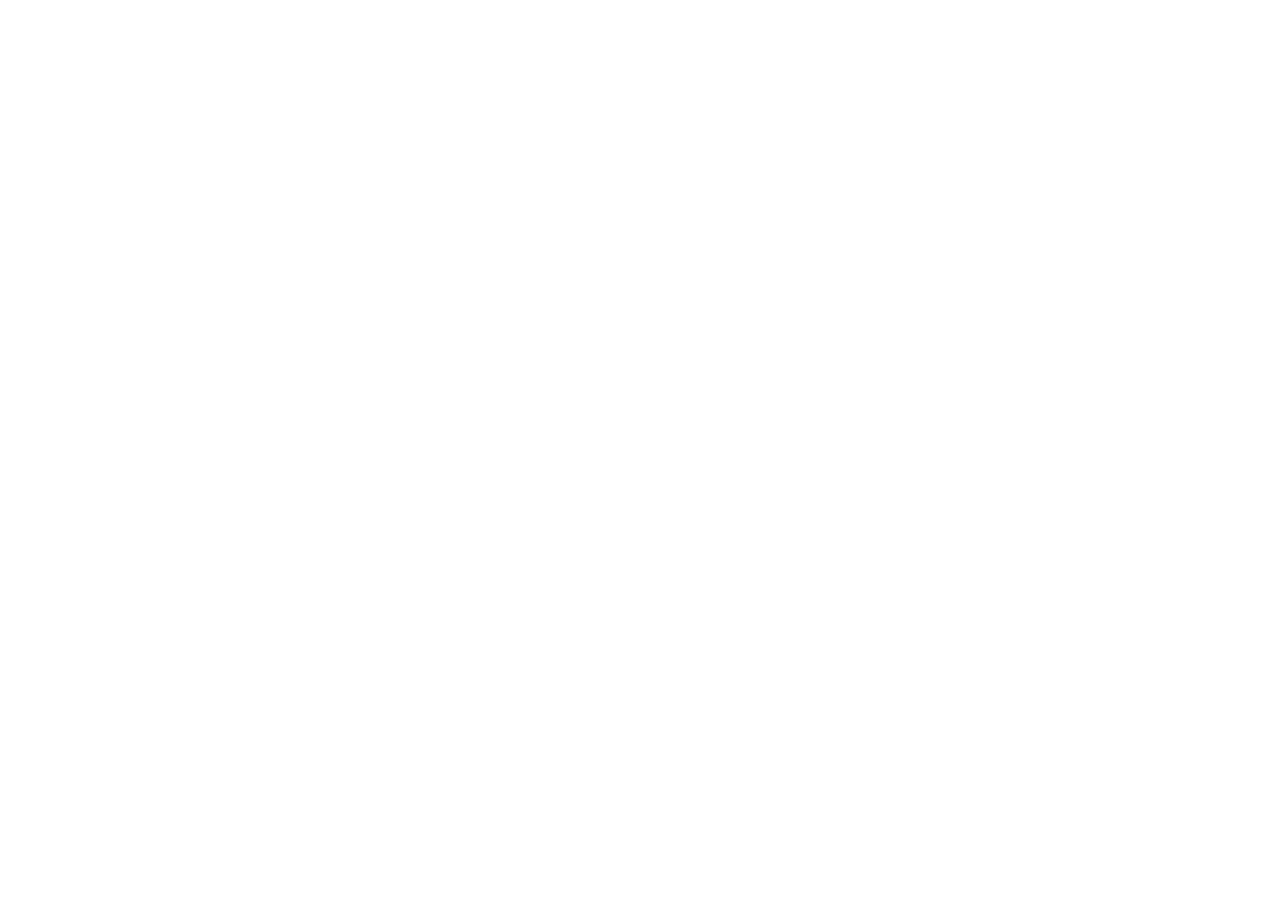
==== index.html @ 55ee3e64 "feat: Add webgazer.js library and create manifest.json" ====
<!DOCTYPE html>
<html lang="en">
<head>
    <meta charset="UTF-8">
    <meta name="viewport" content="width=device-width, initial-scale=1.0">
    <title>Document</title>
</head>
<body>
    
</body>
</html>
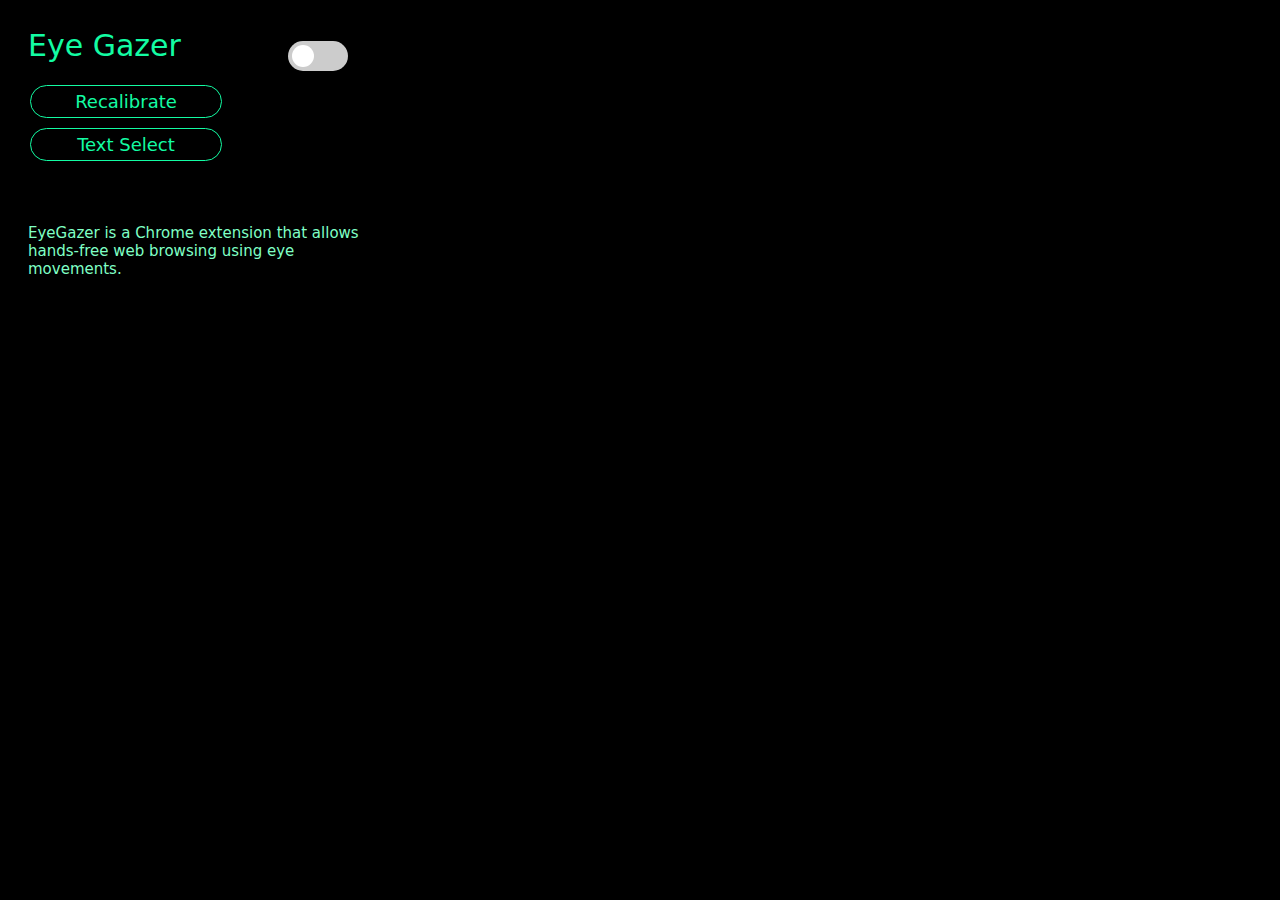
==== commit 1ad42e74: "feat: Add recalibration option in the eyegazer extension" ====
--- a/index.html
+++ b/index.html
@@ -3,9 +3,83 @@
 <head>
     <meta charset="UTF-8">
     <meta name="viewport" content="width=device-width, initial-scale=1.0">
-    <title>Document</title>
+    <title>EyeGazer</title>
+    <link rel="stylesheet" href="eyegazerStyles.css"> <!-- Link to the CSS file -->
+
 </head>
-<body>
+<body bgcolor="black">
+    <div id="calibration-container" style="z-index: 100;"></div>
+
+    <div class="backcolor_webgazer_team_vandus">
+        <div class="head_webgazer_team_vandus">
+            <div class="h1_webgazer_team_vandus">Eye Gazer</div>
+            <div class="switch_webgazer_team_vandus">
+                <input type="checkbox" id="toggle_webgazer_team_vandus">
+                <label for="toggle_webgazer_team_vandus" class="slider_webgazer_team_vandus"></label>
+            </div>
+        </div> 
+            <div id="recalibrateOption_webgazer_team_vandus" class="option_webgazer_team_vandus">
+                <span class="stop-icon_webgazer_team_vandus" style="display: none;"></span> Recalibrate
+            </div>
+                        <div class=" option_webgazer_team_vandus">Text Select</div>
+        <div class="info_webgazer_team_vandus">EyeGazer is a Chrome extension that allows hands-free web browsing using eye movements.</div>
+    </div>
+</body>
+<script src="webgazer.js"></script>
+<script src="background.js"></script>
+<script type="module">
+    import { recalibrate } from "./Lib/recalibration.js";
+    import { startGazeClick } from "./Lib/clickFunction.js";
+
+    // Disable WebGazer's video feed (optional for background operation)
+    webgazer.showVideo(false);
+    const recalibrateOption = document.getElementById('recalibrateOption_webgazer_team_vandus');
+    if(recalibrateOption){
+        recalibrateOption.addEventListener('click',function() {
+        if(this.classList.contains('selected_webgazer_team_vandus')){
+            
+            document.getElementById('calibration-container').style.display="none";
+        }
+        else{
+            recalibrate();
+            document.getElementById('calibration-container').style.display = "block";
+        }
+     
+    })
+    }
     
-</body>
+    // Start gaze click tracking after calibration
+    // function enableGazeClickTracking() {
+    //     webgazer.setGazeListener((data, elapsedTime) => {
+    //         if (data == null) return;
+
+    //         const x = data.x; // Gaze X-coordinate
+    //         const y = data.y; // Gaze Y-coordinate
+
+    //         const elementAtGaze = document.elementFromPoint(x, y);
+    //         if (elementAtGaze && elementAtGaze.tagName !== 'BODY') {
+    //             elementAtGaze.classList.add('gaze-hover');
+
+    //             // Remove hover effect after 500ms
+    //             setTimeout(() => {
+    //                 elementAtGaze.classList.remove('gaze-hover');
+    //             }, 500);
+
+    //             // Trigger a click after 1.5 seconds of gaze
+    //             setTimeout(() => {
+    //                 elementAtGaze.click();
+    //             }, 1500);
+    //         }
+    //     }).begin();
+    // }
+
+    // Start calibration and gaze click feature on page load
+    recalibrate()
+
+
+    // Recalibration option in the main header section
+    // document.getElementById('recalibrateOption_webgazer_team_vandus').addEventListener('click', function() {
+    //     recalibrate().then(enableGazeClickTracking); // Trigger recalibration and resume gaze tracking
+    // });
+</script>
 </html>--- a/eyegazerStyles.css
+++ b/eyegazerStyles.css
@@ -0,0 +1,124 @@
+.backcolor_webgazer_team_vandus {
+    background-color: black;
+    align-items: center;
+    padding: 20px;
+    text-align: center;
+    width: 20rem;
+    height: 15rem;
+    position: relative;
+    font-family: system-ui, -apple-system, BlinkMacSystemFont, 'Segoe UI', Roboto, Oxygen, Ubuntu, Cantarell, 'Open Sans', 'Helvetica Neue', sans-serif;
+}
+
+.h1_webgazer_team_vandus {
+    color: rgb(19, 252, 163);
+    font-size: 30px;
+    margin-bottom: 20px;
+}
+
+.option_webgazer_team_vandus {
+    color: rgb(19, 252, 163);
+    font-size: 18px;
+    border: 1px solid rgb(19, 252, 163);
+    width: 150px;
+    padding: 5px 20px;
+    text-align: center;
+    border-radius: 20px;
+    margin: 2px;
+    margin-bottom: 10px;
+    cursor: pointer; /* Change cursor to pointer */
+    position: relative; /* For positioning the icon */
+    display: flex; /* Use flexbox for alignment */
+    align-items: center; /* Center align items vertically */
+    justify-content: center; /* Center align items horizontally */
+}
+
+/* Style for the selected option */
+.option_webgazer_team_vandus.selected_webgazer_team_vandus {
+    border: 1px solid red; /* Red border when selected */
+    color: red; /* Change text color to red */
+}
+
+/* Stop icon styles */
+.stop-icon_webgazer_team_vandus {
+    width: 15px; /* Icon width */
+    height: 15px; /* Icon height */
+    background-color: red; /* Red background */
+    margin-left: 8px; /* Space between text and icon */
+    margin-right:10px;
+    border-radius: 3px; /* Slightly rounded corners */
+    display: none; /* Initially hidden */
+}
+
+/* Main switch container */
+.switch_webgazer_team_vandus {
+    position: relative;
+    display: inline-block;
+    width: 60px;
+    height: 30px;
+  }
+  
+  /* Hide the default checkbox */
+  .switch_webgazer_team_vandus input {
+    opacity: 0;
+    width: 0;
+    height: 0;
+  }
+  
+  /* Style the slider (background) */
+  .slider_webgazer_team_vandus {
+    position: absolute;
+    cursor: pointer;
+    top: 0;
+    left: 0;
+    right: 0;
+    bottom: 0;
+    background-color: #ccc;
+    transition: 0.4s;
+    border-radius: 30px;
+  }
+  
+  /* Circle inside the slider */
+  .slider_webgazer_team_vandus::before {
+    position: absolute;
+    content: "";
+    height: 22px;
+    width: 22px;
+    left: 4px;
+    bottom: 4px;
+    background-color: white;
+    transition: 0.4s;
+    border-radius: 50%;
+  }
+  
+  /* When checkbox is checked */
+  input:checked + .slider_webgazer_team_vandus {
+    background-color: #4caf50; /* Green background when "on" */
+  }
+  
+  /* Move the circle to the right when checked */
+  input:checked + .slider_webgazer_team_vandus::before {
+    transform: translateX(30px);
+  }
+.head_webgazer_team_vandus{
+    display: flex;
+    flex-direction: row;
+    justify-content: space-between;
+    align-items: baseline;
+}
+.info_webgazer_team_vandus{
+    color:rgb(127, 255, 197);
+    font-size: 15px;
+    text-align: left;
+    margin-bottom: 10px;
+    bottom:0;
+    position: absolute;
+}
+.calibration-point{
+    position:absolute;
+    width:10px;
+    height:10px;
+
+}
+#calibration-container{
+    position: relative;
+}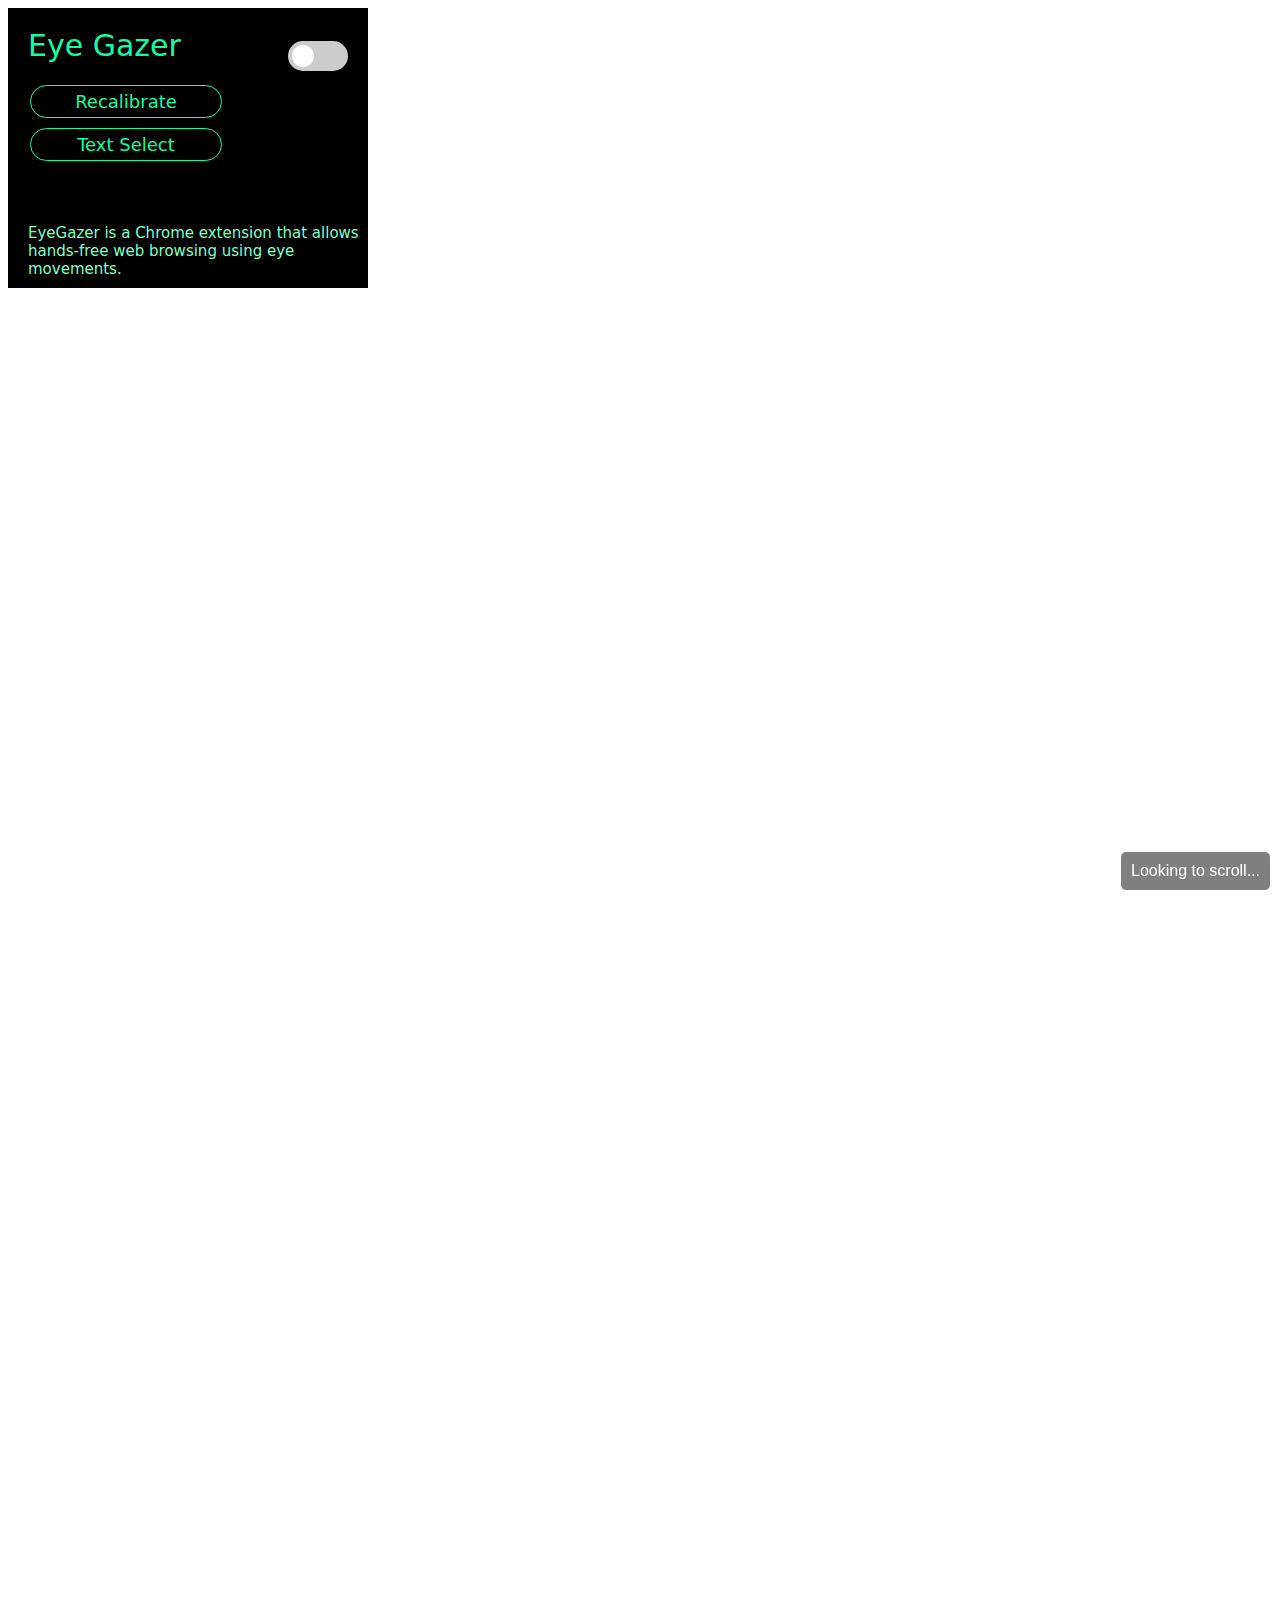
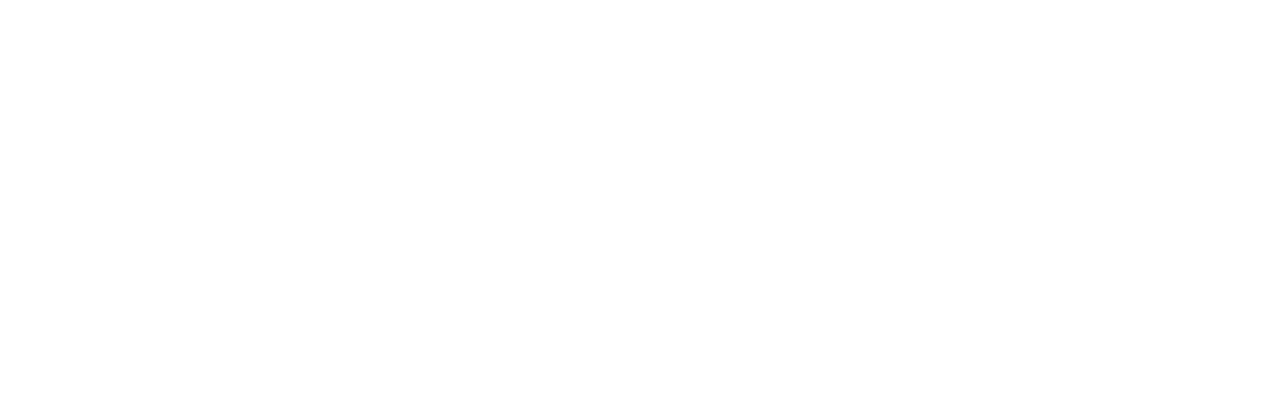
==== commit 92c77a8c: "feat: Add scroll feature and fix errors" ====
--- a/index.html
+++ b/index.html
@@ -7,9 +7,7 @@
     <link rel="stylesheet" href="eyegazerStyles.css"> <!-- Link to the CSS file -->
 
 </head>
-<body bgcolor="black">
-    <div id="calibration-container" style="z-index: 100;"></div>
-
+<body bgcolor="white">
     <div class="backcolor_webgazer_team_vandus">
         <div class="head_webgazer_team_vandus">
             <div class="h1_webgazer_team_vandus">Eye Gazer</div>
@@ -24,62 +22,10 @@
                         <div class=" option_webgazer_team_vandus">Text Select</div>
         <div class="info_webgazer_team_vandus">EyeGazer is a Chrome extension that allows hands-free web browsing using eye movements.</div>
     </div>
+    <div id="scroll-notification">Looking to scroll...</div>
 </body>
 <script src="webgazer.js"></script>
 <script src="background.js"></script>
-<script type="module">
-    import { recalibrate } from "./Lib/recalibration.js";
-    import { startGazeClick } from "./Lib/clickFunction.js";
-
-    // Disable WebGazer's video feed (optional for background operation)
-    webgazer.showVideo(false);
-    const recalibrateOption = document.getElementById('recalibrateOption_webgazer_team_vandus');
-    if(recalibrateOption){
-        recalibrateOption.addEventListener('click',function() {
-        if(this.classList.contains('selected_webgazer_team_vandus')){
-            
-            document.getElementById('calibration-container').style.display="none";
-        }
-        else{
-            recalibrate();
-            document.getElementById('calibration-container').style.display = "block";
-        }
-     
-    })
-    }
-    
-    // Start gaze click tracking after calibration
-    // function enableGazeClickTracking() {
-    //     webgazer.setGazeListener((data, elapsedTime) => {
-    //         if (data == null) return;
-
-    //         const x = data.x; // Gaze X-coordinate
-    //         const y = data.y; // Gaze Y-coordinate
-
-    //         const elementAtGaze = document.elementFromPoint(x, y);
-    //         if (elementAtGaze && elementAtGaze.tagName !== 'BODY') {
-    //             elementAtGaze.classList.add('gaze-hover');
-
-    //             // Remove hover effect after 500ms
-    //             setTimeout(() => {
-    //                 elementAtGaze.classList.remove('gaze-hover');
-    //             }, 500);
-
-    //             // Trigger a click after 1.5 seconds of gaze
-    //             setTimeout(() => {
-    //                 elementAtGaze.click();
-    //             }, 1500);
-    //         }
-    //     }).begin();
-    // }
-
-    // Start calibration and gaze click feature on page load
-    recalibrate()
-
-
-    // Recalibration option in the main header section
-    // document.getElementById('recalibrateOption_webgazer_team_vandus').addEventListener('click', function() {
-    //     recalibrate().then(enableGazeClickTracking); // Trigger recalibration and resume gaze tracking
-    // });
-</script>
+<script type="module" src="contentScript.js"></script>
+<script src="Lib/ScrollFunction.js"></script>
 </html>--- a/eyegazerStyles.css
+++ b/eyegazerStyles.css
@@ -121,4 +121,65 @@
 }
 #calibration-container{
     position: relative;
+}        
+#scroll-notification {
+  position: fixed;
+  bottom: 10px;
+  right: 10px;
+  background: rgba(0, 0, 0, 0.5);
+  color: white;
+  padding: 10px;
+  border-radius: 5px;
+}body {
+  height: 2000px; /* To simulate a scrollable page */
+  font-family: Arial, sans-serif;
+}.clickable {
+  width: 100px;
+  height: 50px;
+  background-color: lightblue;
+  margin: 50px;
+  display: inline-block;
+  text-align: center;
+  line-height: 50px;
+  font-size: 16px;
+  cursor: pointer;
+}
+
+/* Add a visible indicator to show active gaze */
+.gaze-hover {
+  background-color: yellow !important;
+}.clickable {
+  width: 100px;
+  height: 50px;
+  background-color: lightblue;
+  margin: 50px;
+  display: inline-block;
+  text-align: center;
+  line-height: 50px;
+  font-size: 16px;
+  cursor: pointer;
+}
+
+/* Add a visible indicator to show active gaze */
+.gaze-hover {
+  background-color: yellow !important;
+}
+
+/* Calibration circle */
+.calibration-point {
+  width: 20px;
+  height: 20px;
+  background-color: lightcoral;
+  border-radius: 50%;
+  position: absolute;
+  z-index: 10;
+  cursor: pointer;
+  opacity: 0.6;
+}
+
+/* Calibration instructions */
+#calibration-instructions {
+  text-align: center;
+  font-size: 18px;
+  margin-top: 20px;
 }